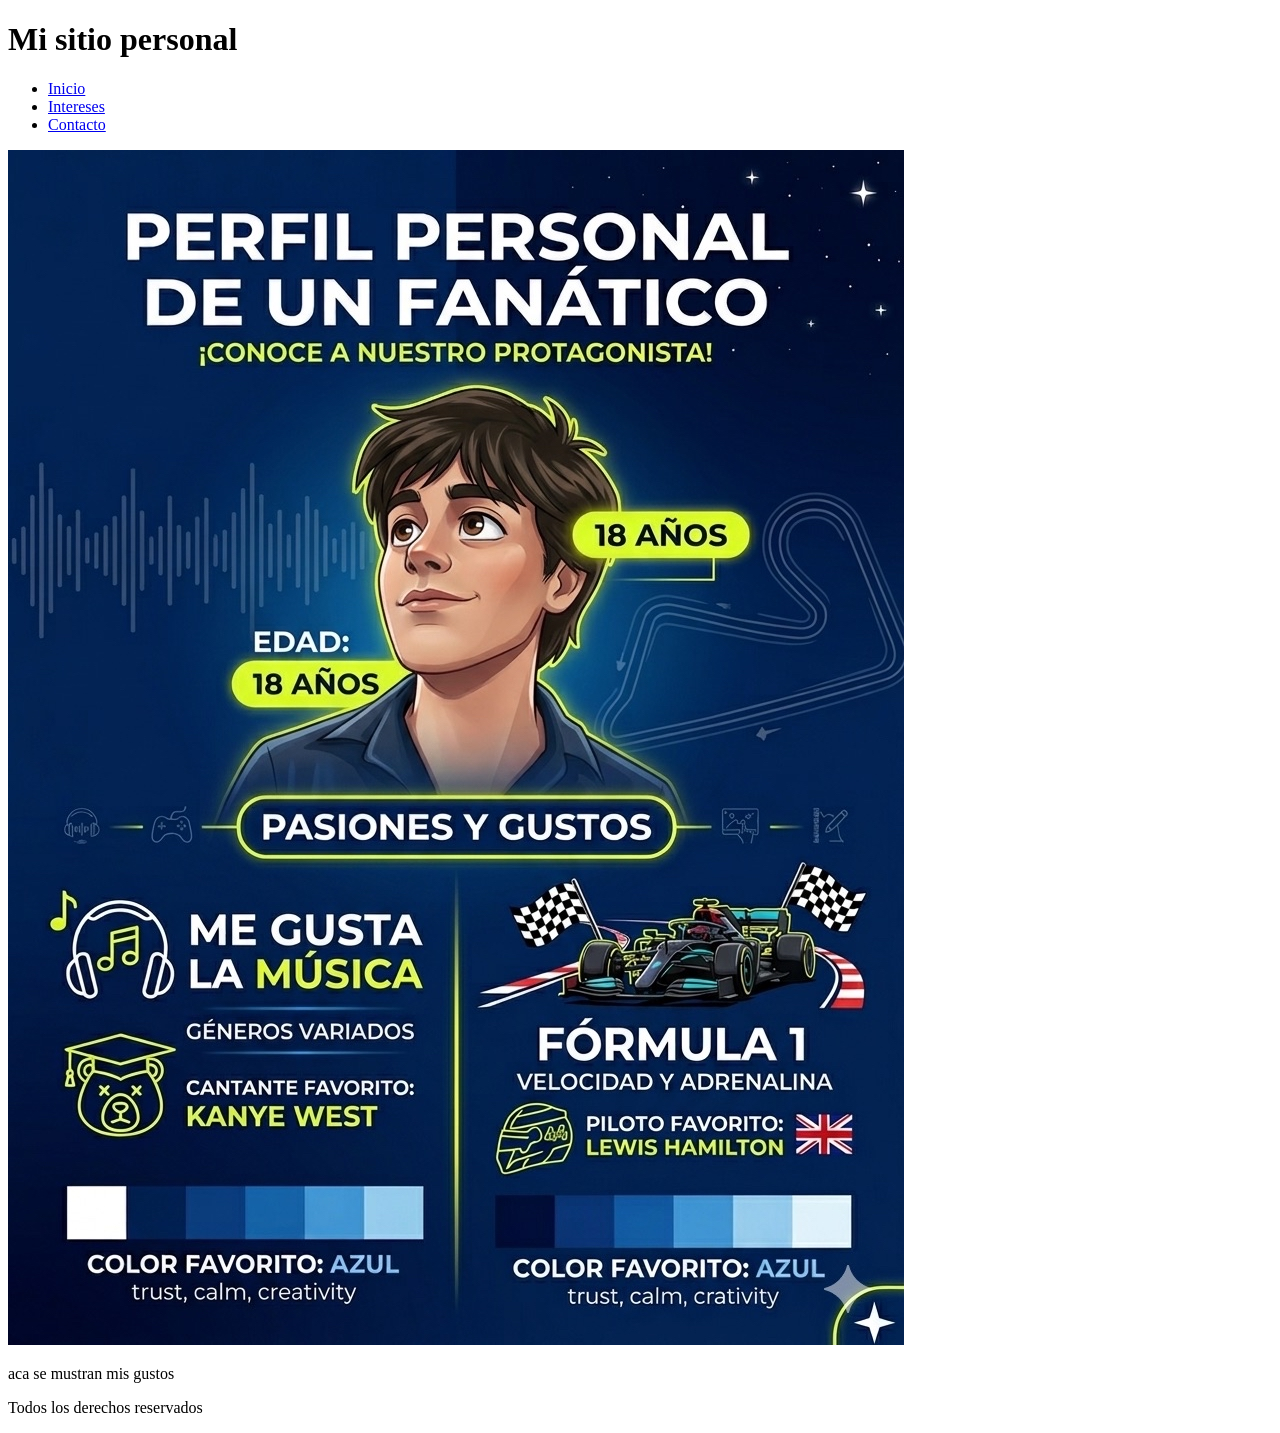
==== index.html @ 46014cc2 "version1" ====
<!DOCTYPE html>
<html lang="es">
<head>
    <meta charset="UTF-8">
    <meta name="viewport" content="width=device-width, initial-scale=1.0">
    <title>Mi primer sitio</title>
</head>
<body>
    <header>
        <h1>Mi sitio personal</h1>
        <nav>
            <ul>
                <li><a href="index.html">Inicio</a></li>
                <li><a href="intereses.html">Intereses</a></li>
                <li><a href="contacto.html">Contacto</a></li>
            </ul>
        </nav>
    </header>
    <main>
        <img src="img/IMG_5449.png" alt="infografia">
        <p>aca se mustran mis gustos</p>
    </main>
    <footer>
<p>Todos los derechos reservados</p>
    </footer>
</body>
</html>
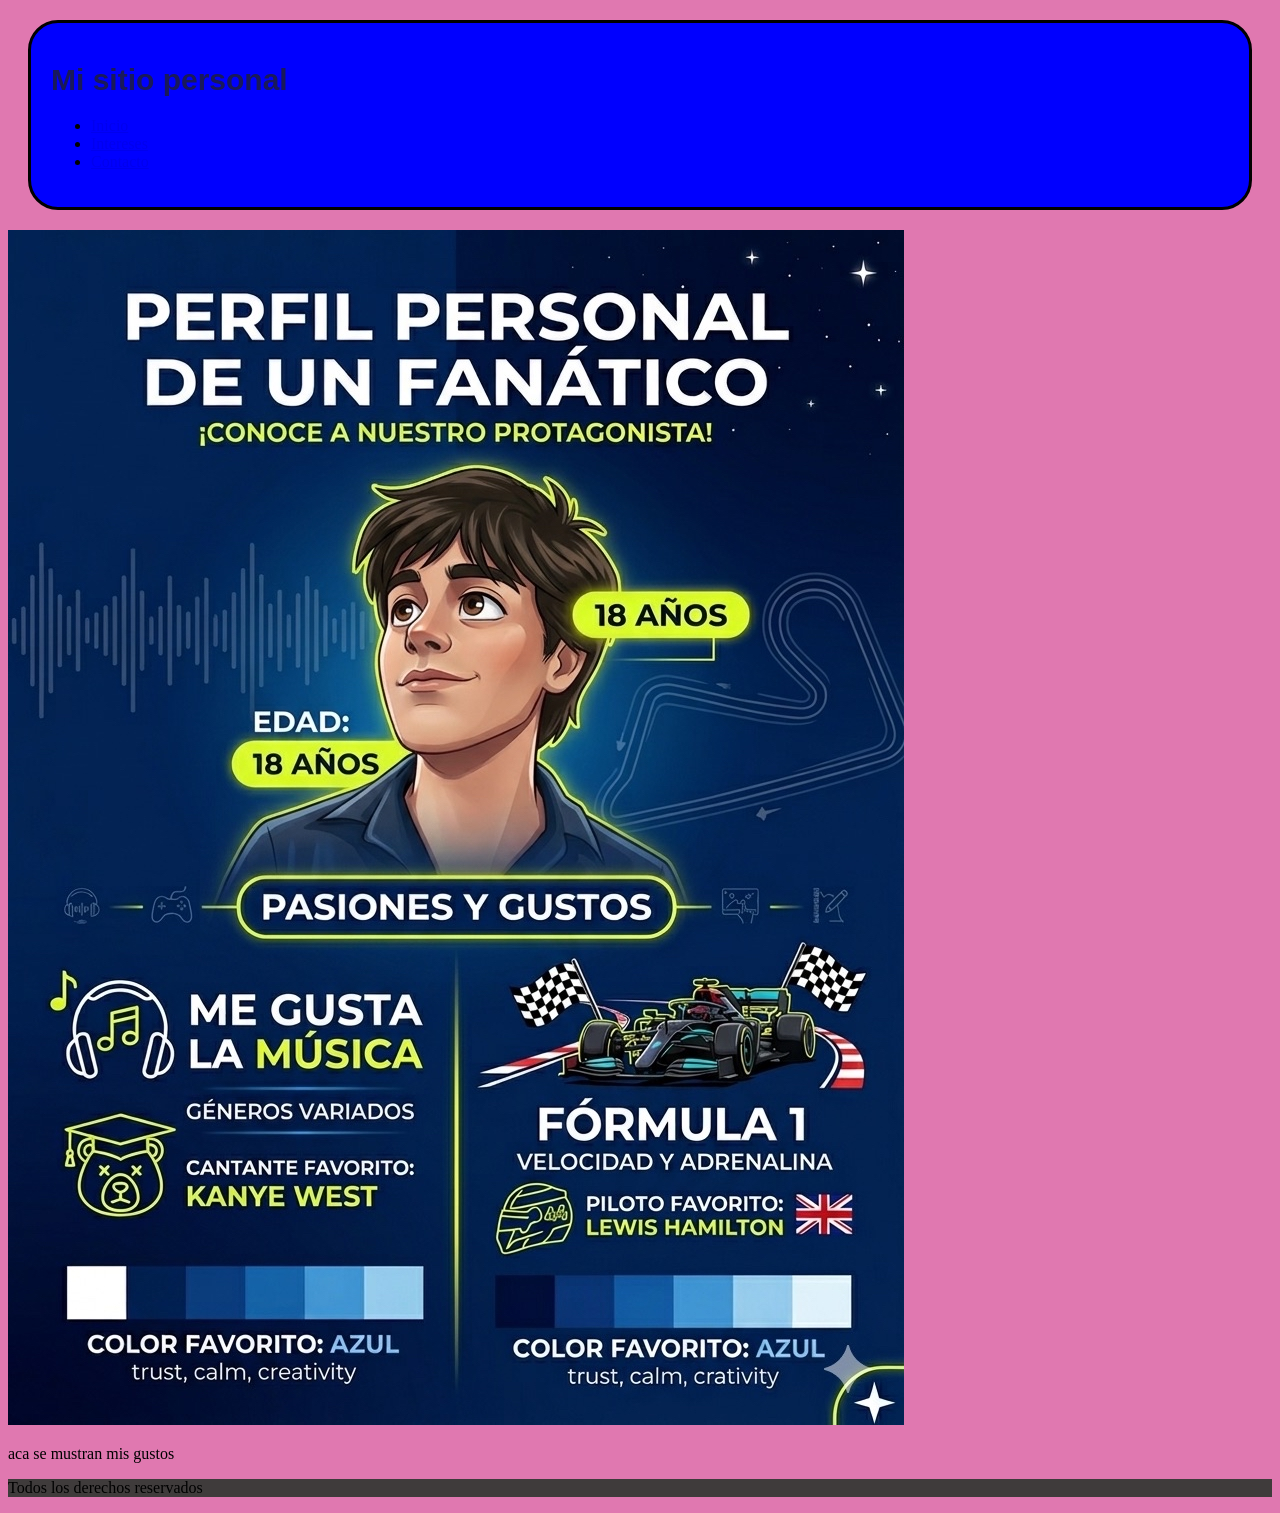
==== commit 849ca875: "Agregado de CSS" ====
--- a/index.html
+++ b/index.html
@@ -1,27 +1,28 @@
-<!DOCTYPE html>
-<html lang="es">
-<head>
-    <meta charset="UTF-8">
-    <meta name="viewport" content="width=device-width, initial-scale=1.0">
-    <title>Mi primer sitio</title>
-</head>
-<body>
-    <header>
-        <h1>Mi sitio personal</h1>
-        <nav>
-            <ul>
-                <li><a href="index.html">Inicio</a></li>
-                <li><a href="intereses.html">Intereses</a></li>
-                <li><a href="contacto.html">Contacto</a></li>
-            </ul>
-        </nav>
-    </header>
-    <main>
-        <img src="img/IMG_5449.png" alt="infografia">
-        <p>aca se mustran mis gustos</p>
-    </main>
-    <footer>
-<p>Todos los derechos reservados</p>
-    </footer>
-</body>
+<!DOCTYPE html>
+<html lang="es">
+<head>
+    <meta charset="UTF-8">
+    <meta name="viewport" content="width=device-width, initial-scale=1.0">
+    <title>Mi primer sitio</title>
+     <link rel="stylesheet" href="estilos/estilo.css">
+</head>
+<body>
+    <header>
+        <h1>Mi sitio personal</h1>
+        <nav>
+            <ul>
+                <li><a href="index.html">Inicio</a></li>
+                <li><a href="intereses.html">Intereses</a></li>
+                <li><a href="contacto.html">Contacto</a></li>
+            </ul>
+        </nav>
+    </header>
+    <main>
+        <img src="img/IMG_5449.png" alt="infografia">
+        <p>aca se mustran mis gustos</p>
+    </main>
+    <footer>
+<p>Todos los derechos reservados</p>
+    </footer>
+</body>
 </html>
--- a/estilos/estilo.css
+++ b/estilos/estilo.css
@@ -0,0 +1,32 @@
+h1{
+    font-family: Verdana, Geneva, Tahoma, sans-serif;
+    font-size: 30px;
+    color: rgb(25, 25, 90);
+}
+
+body{
+    background-color: rgb(224, 120, 176);
+}
+#CancionKanye{
+    font-family: 'Courier New', Courier, monospace;
+    background-color: rgb(95, 34, 95);
+}
+.estiloespecial{
+    color: brown;
+    font-size: 30px;
+}
+header{
+    background-color: blue;
+    margin: 20px;
+    padding: 20px;
+    border: 3px solid;
+    border-radius: 30px;
+}
+footer{
+    background-color: rgb(63, 59, 59);
+}
+#fotokanye{
+    margin: 20px;
+    border: 30px solid;
+    width: 100px;
+}
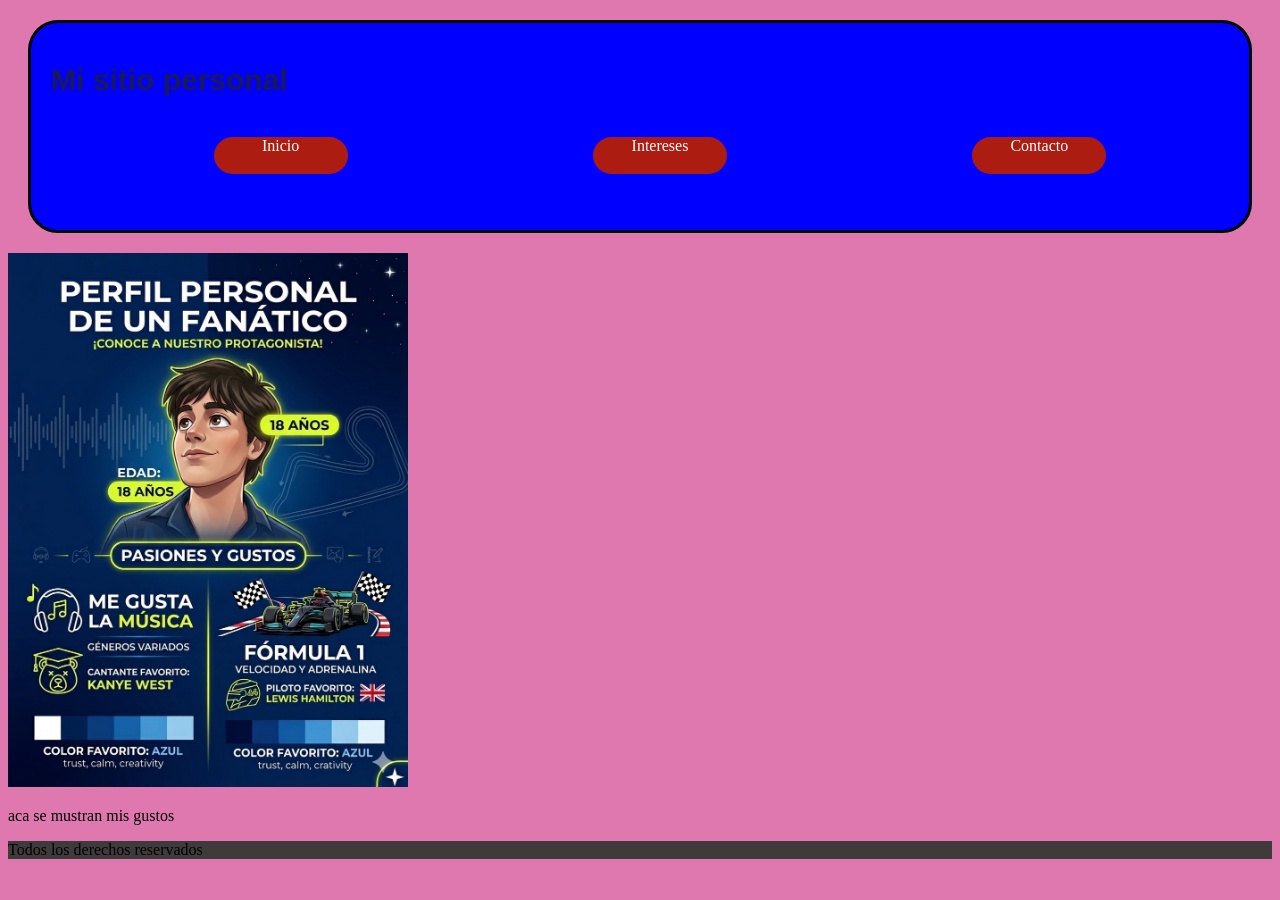
==== commit 953f5474: "mensaje" ====
--- a/index.html
+++ b/index.html
@@ -10,16 +10,19 @@
     <header>
         <h1>Mi sitio personal</h1>
         <nav>
-            <ul>
-                <li><a href="index.html">Inicio</a></li>
-                <li><a href="intereses.html">Intereses</a></li>
-                <li><a href="contacto.html">Contacto</a></li>
+            <ul class="menu">
+                <li class="boton"><a href="index.html">Inicio</a></li>
+                <li class="boton"><a href="intereses.html">Intereses</a></li>
+                <li class="boton"><a href="contacto.html">Contacto</a></li>
             </ul>
         </nav>
     </header>
     <main>
-        <img src="img/IMG_5449.png" alt="infografia">
+        <div class="contenedor">
+        <img src="img/IMG_5449.png" alt="infografia" id="fotoprincipal">
+        <div class="texto">
         <p>aca se mustran mis gustos</p>
+        <div>
     </main>
     <footer>
 <p>Todos los derechos reservados</p>
--- a/estilos/estilo.css
+++ b/estilos/estilo.css
@@ -29,4 +29,33 @@
     margin: 20px;
     border: 30px solid;
     width: 100px;
+}
+.boton{
+    width: 134px;
+    height: 37px;
+    border-radius: 30px;
+    background: #AC1C10;
+    margin: 20px;
+    list-style: none;
+    text-align: center;
+    
+}
+.boton a{
+    color: white;
+    text-decoration: none;
+}
+.menu{
+    display: flex;
+    justify-content: space-around;
+    flex-wrap: wrap;
+}
+
+#fotoprincipal{
+    width: 400px;
+    height: auto;
+}
+.clasecontenedor{
+    background-color: rgb(14, 8, 8);
+    width: 70%;
+    display: flex;
 }
